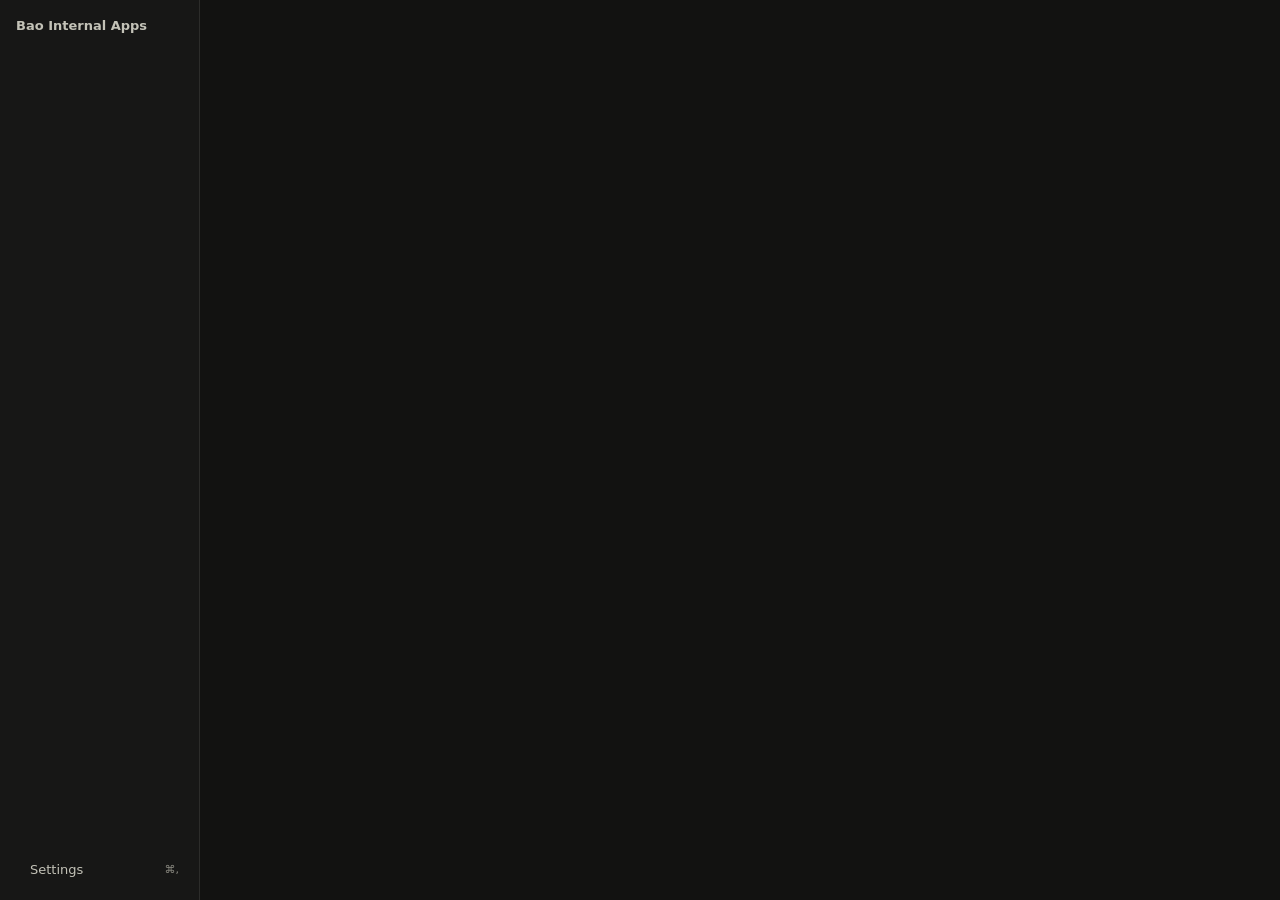
==== app/ui/index.html @ 27488d8f "feat (system-monitor): add app shell and System Monitor tool Desktop window with a tool sidebar, Set" ====
<!doctype html>
<!-- LEARN: the app shell. pywebview loads this page into the window; tools are
     swapped into the content area without reloading the page. -->
<html lang="en">
<head>
  <meta charset="utf-8">
  <meta name="viewport" content="width=device-width, initial-scale=1">
  <title>Bao Internal Apps</title>
  <link rel="stylesheet" href="style.css">
</head>
<body>
  <div class="app" id="app">
    <aside class="sidebar">
      <div class="brand">
        <span class="brand-name">Bao Internal Apps</span>
        <button class="icon-btn" id="collapse-btn" title="Collapse sidebar (⌘\)"></button>
      </div>
      <nav class="nav" id="tool-nav"></nav>
      <div class="nav-spacer"></div>
      <div class="nav-item" id="settings-nav" data-view="settings" title="Settings (⌘,)">
        <span class="nav-icon" data-icon="settings"></span>
        <span class="label">Settings</span>
        <span class="kbd">⌘,</span>
      </div>
    </aside>
    <main class="content" id="view"></main>
  </div>

  <script src="icons.js"></script>
  <script src="charts.js"></script>
  <script src="settings.js"></script>
  <script src="shell.js"></script>
</body>
</html>
---- app/ui/style.css ----
/* Shared look for the whole app: always dark. */

/* LEARN: colour tokens live in one place as CSS custom properties. Every
   tool uses var(--name), so changing a colour here restyles every tool. */
:root {
  color-scheme: dark;
  --bg: #121211;
  --sidebar: #171716;
  --surface-1: #1a1a19;
  --surface-2: #222220;
  --border: #2c2c2a;
  --track: #2f2f2c;
  --text-primary: #f0efec;
  --text-secondary: #c3c2b7;
  --text-muted: #8a8980;
  --accent: #3987e5;
  --good: #0ca30c;
  --warning: #fab219;
  --critical: #d03b3b;
  --p-core: #3987e5;
  --e-core: #9085e9;
  /* line colours for charts with two series (dark-mode categorical slots 1, 2) */
  --series-1: #3987e5;
  --series-2: #d95926;
  --radius: 14px;
  --sidebar-width: 200px;
  --sidebar-collapsed-width: 60px;
  font-family: -apple-system, BlinkMacSystemFont, "SF Pro Text", system-ui, sans-serif;
}

* { box-sizing: border-box; }

html, body { margin: 0; height: 100%; }

body {
  background: var(--bg);
  color: var(--text-primary);
  overflow: hidden;
  -webkit-user-select: none;
  user-select: none;
}

/* LEARN: tabular-nums gives every digit the same width, so live numbers
   do not jitter sideways as they change. */
.num { font-variant-numeric: tabular-nums; }

@media (prefers-reduced-motion: reduce) {
  *, *::before, *::after { transition: none !important; animation: none !important; }
}

/* shell layout */
.app {
  display: grid;
  grid-template-columns: var(--sidebar-width) 1fr;
  height: 100vh;
  transition: grid-template-columns 0.2s ease;
}

.app.collapsed { grid-template-columns: var(--sidebar-collapsed-width) 1fr; }

.sidebar {
  background: var(--sidebar);
  border-right: 1px solid var(--border);
  display: flex;
  flex-direction: column;
  padding: 14px 10px;
  gap: 4px;
  min-width: 0;
}

.brand {
  display: flex;
  align-items: center;
  justify-content: space-between;
  padding: 4px 6px 14px;
}

.brand-name {
  font-weight: 600;
  font-size: 13px;
  color: var(--text-secondary);
  white-space: nowrap;
  overflow: hidden;
}

.icon-btn {
  background: none;
  border: 0;
  color: var(--text-muted);
  cursor: pointer;
  padding: 6px;
  border-radius: 8px;
  display: grid;
  place-items: center;
}

.icon-btn:hover { background: var(--surface-2); color: var(--text-primary); }

.nav { display: flex; flex-direction: column; gap: 4px; }

.nav-item {
  display: flex;
  align-items: center;
  gap: 10px;
  padding: 9px 10px;
  border-radius: 9px;
  color: var(--text-secondary);
  font-size: 13px;
  cursor: pointer;
  white-space: nowrap;
}

.nav-item:hover { background: var(--surface-2); }
.nav-item.active { background: var(--surface-2); color: var(--text-primary); }
.nav-icon { display: grid; place-items: center; flex: none; }
.nav-spacer { flex: 1; }
.kbd { margin-left: auto; color: var(--text-muted); font-size: 11px; }

.app.collapsed .label,
.app.collapsed .brand-name,
.app.collapsed .kbd { display: none; }
.app.collapsed .brand,
.app.collapsed .nav-item { justify-content: center; }

.content {
  overflow-y: auto;
  padding: 22px 24px 40px;
  container-type: inline-size;
  /* LEARN: scroll anchoring lets the browser move the scroll position to keep
     an element it picked in place. Live tools replace parts of the page on
     every refresh, which made the whole page jump; the page stays where the
     user scrolled it instead. */
  overflow-anchor: none;
}

/* shared page pieces */
.page-head {
  display: flex;
  align-items: baseline;
  justify-content: space-between;
  margin-bottom: 18px;
}

.page-head h1 { font-size: 20px; margin: 0; font-weight: 650; }
.page-head .meta { font-size: 12px; color: var(--text-muted); }

.card {
  background: var(--surface-1);
  border: 1px solid var(--border);
  border-radius: var(--radius);
  padding: 18px;
  min-width: 0;
  position: relative;
}

.card-title {
  display: flex;
  align-items: center;
  gap: 8px;
  font-size: 12px;
  text-transform: uppercase;
  letter-spacing: 0.06em;
  color: var(--text-muted);
  margin-bottom: 14px;
}

/* loading skeleton: a soft shimmer until the first data arrives */
.card.loading > *:not(.card-title) { visibility: hidden; }

.card.loading::after {
  content: "";
  position: absolute;
  inset: 48px 18px 18px;
  border-radius: 10px;
  background: linear-gradient(90deg, var(--surface-2) 0%, #2a2a28 50%, var(--surface-2) 100%);
  background-size: 200% 100%;
  animation: shimmer 1.4s infinite linear;
}

@keyframes shimmer { to { background-position: -200% 0; } }

/* per-tool error card */
.error-card {
  max-width: 520px;
  margin: 60px auto;
  text-align: center;
  color: var(--text-secondary);
}

.error-card .icon { color: var(--warning); margin-bottom: 10px; }
.error-card h2 { font-size: 16px; color: var(--text-primary); margin: 0 0 6px; }
.error-card p { font-size: 13px; margin: 0; }

/* settings page */
.settings-section { margin-bottom: 16px; }

.settings-section-head {
  display: flex;
  align-items: center;
  justify-content: space-between;
  margin-bottom: 6px;
}

.settings-section-head h2 { font-size: 14px; margin: 0; font-weight: 600; }

.text-btn {
  display: inline-flex;
  align-items: center;
  gap: 6px;
  background: none;
  border: 1px solid var(--border);
  color: var(--text-secondary);
  border-radius: 8px;
  padding: 5px 10px;
  font-size: 12px;
  cursor: pointer;
}

.text-btn:hover { color: var(--text-primary); background: var(--surface-2); }

.setting-row {
  display: flex;
  align-items: center;
  justify-content: space-between;
  gap: 16px;
  padding: 14px 0;
  border-top: 1px solid var(--border);
}

.setting-row:first-of-type { border-top: 0; }
.setting-title { font-size: 13px; }
.setting-desc { font-size: 12px; color: var(--text-muted); margin-top: 2px; }

/* LEARN: a segmented control is a row of buttons where exactly one is on. */
.segmented {
  display: inline-flex;
  background: var(--surface-2);
  border: 1px solid var(--border);
  border-radius: 9px;
  padding: 2px;
  flex: none;
}

.segmented button {
  background: none;
  border: 0;
  color: var(--text-secondary);
  font-size: 12px;
  padding: 5px 12px;
  border-radius: 7px;
  cursor: pointer;
}

.segmented button.on { background: var(--accent); color: #fff; }

/* shared chart pieces (drawn by charts.js) */
.ring-wrap { position: relative; flex: none; }
.ring-wrap .ring-label { position: absolute; inset: 0; display: grid; place-items: center; text-align: center; }
.ring-label .big { font-size: 24px; font-weight: 650; }
.ring-label .small { font-size: 10px; color: var(--text-muted); display: block; margin-top: -2px; }
.ring-wrap .arc { transition: stroke-dashoffset 0.6s ease, stroke 0.4s; }
.spark { width: 100%; height: 44px; display: block; margin-top: 8px; }
.legend { display: flex; gap: 12px; font-size: 11px; color: var(--text-muted); margin-top: 6px; }
.legend i { display: inline-block; width: 8px; height: 8px; border-radius: 2px; margin-right: 5px; vertical-align: middle; }
.gauge { text-align: center; }
.gauge .arc { transition: stroke-dashoffset 0.6s ease, stroke 0.4s; }
.gauge .g-val { font-size: 22px; font-weight: 650; margin-top: -34px; }
.gauge .g-sub { font-size: 11px; color: var(--text-muted); min-height: 14px; }
.gauge .g-name { font-size: 12px; color: var(--text-secondary); margin-top: 2px; }
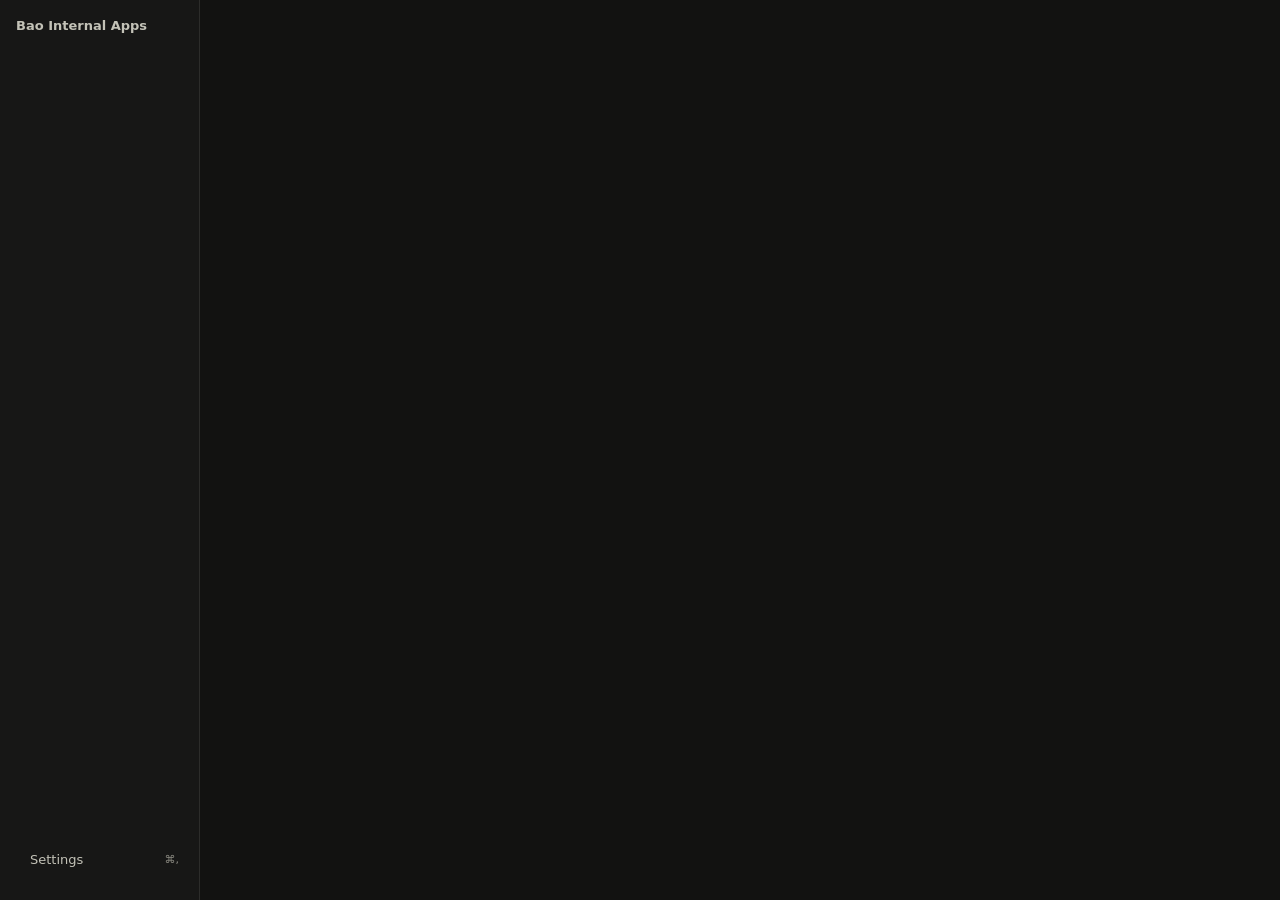
==== commit 8b15b3c1: "feat (app): lighter refreshes, own-usage card, open at login, error badge and security policy Co-Aut" ====
--- a/app/ui/index.html
+++ b/app/ui/index.html
@@ -1,31 +1,80 @@
 <!doctype html>
-<!-- LEARN: the app shell. pywebview loads this page into the window; tools are
-     swapped into the content area without reloading the page. -->
+<!-- LEARN: YOU ARE HERE
+       main.py opens the window ▶ pywebview loads THIS PAGE
+       ▶ the 4 scripts at the bottom fill it in and talk to Python (bridge.py)
+       read next → app/ui/style.css -->
+
+<!-- LEARN: the app shell = the frame that stays put (sidebar + empty content
+     area); tools are swapped into the content area, the page never reloads
+     industry term: "single-page app" (SPA)
+
+       ┌──────────┬──────────────────────────┐
+       │ sidebar  │ content (#view)          │
+       │  tools   │   current tool or        │
+       │  ...     │   the Settings page      │
+       │ Settings │                          │
+       └──────────┴──────────────────────────┘ -->
 <html lang="en">
 <head>
   <meta charset="utf-8">
+  <!-- LEARN: Content-Security-Policy (CSP) = the page's house rules for code
+       browsers (WebKit here) refuse anything these rules don't allow
+
+       script-src 'self' blob:   scripts only from the app's own files, plus
+                                 tool scripts loaded as in-memory files (shell.js);
+                                 NO code hidden in text (onerror="…" attributes, inline script tags)
+       'unsafe-eval'             needed by pywebview: it builds its bridge
+                                 functions from text; attackers still can't get
+                                 code onto the page, because inline code stays blocked
+       connect-src / img-src     no talking to, or loading from, the internet;
+                                 data: → app icons arrive as data: pictures
+       style-src 'unsafe-inline' styles may be inline (tools add a <style>);
+                                 styles can't run code
+       object-src / base-uri / form-action 'none'  → plugins, base-URL tricks
+                                 and forms are switched off entirely
+
+       a refused attempt is written to the log (see shell.js)
+       industry term: "defense in depth" (a second lock after escaping text) -->
+  <meta http-equiv="Content-Security-Policy" content="default-src 'self'; script-src 'self' blob: 'unsafe-eval'; style-src 'self' 'unsafe-inline'; img-src 'self' data:; font-src 'self'; connect-src 'self'; object-src 'none'; base-uri 'none'; form-action 'none'">
+  <!-- LEARN: viewport = "page width = window width, no zoom" -->
   <meta name="viewport" content="width=device-width, initial-scale=1">
   <title>Bao Internal Apps</title>
+  <!-- LEARN: link rel="stylesheet" → load the CSS file (all the looks) -->
   <link rel="stylesheet" href="style.css">
 </head>
 <body>
+  <!-- LEARN: id="…" = a unique name the scripts use to find an element
+       class="…" = a style name (style.css), many elements can share one -->
   <div class="app" id="app">
     <aside class="sidebar">
       <div class="brand">
         <span class="brand-name">Bao Internal Apps</span>
+        <!-- empty → shell.js puts the icon in; title = hover tooltip -->
         <button class="icon-btn" id="collapse-btn" title="Collapse sidebar (⌘\)"></button>
       </div>
+      <!-- empty → shell.js adds one entry per tool (from bridge list_tools) -->
       <nav class="nav" id="tool-nav"></nav>
+      <!-- grows to push Settings to the bottom -->
       <div class="nav-spacer"></div>
+      <!-- LEARN: data-… = your own extra info on an element
+           JS reads it as element.dataset.view → "settings"
+           data-icon → shell.js swaps in that icon from icons.js -->
       <div class="nav-item" id="settings-nav" data-view="settings" title="Settings (⌘,)">
         <span class="nav-icon" data-icon="settings"></span>
         <span class="label">Settings</span>
         <span class="kbd">⌘,</span>
       </div>
+      <!-- the version, filled in by shell.js; hover shows the full stamp -->
+      <div class="app-version" id="app-version"></div>
     </aside>
+    <!-- the tool / Settings page is drawn in here -->
     <main class="content" id="view"></main>
   </div>
 
+  <!-- LEARN: scripts run top to bottom, in this order
+       each one adds one global (window.BaoIcons, …) the next ones use
+       → shell.js is last because it needs all the others
+       at the end of body → the elements above exist when they run -->
   <script src="icons.js"></script>
   <script src="charts.js"></script>
   <script src="settings.js"></script>
--- a/app/ui/style.css
+++ b/app/ui/style.css
@@ -1,7 +1,23 @@
+/* LEARN: YOU ARE HERE
+     index.html loads THIS FILE ▶ the look of the shell + shared pieces
+     ▶ every tool's view.css builds on these colours and classes
+     read next → app/ui/icons.js */
+
 /* Shared look for the whole app: always dark. */
 
+/* LEARN: how CSS reads
+     selector { property: value; }
+     .card      → every element with class="card"
+     #view      → the element with id="view"
+     .a .b      → a .b somewhere inside a .a
+     .a.b       → one element with BOTH classes
+     .a > .b    → a .b directly inside a .a (one level only)
+     :hover     → while the mouse is over it */
+
 /* LEARN: colour tokens live in one place as CSS custom properties. Every
-   tool uses var(--name), so changing a colour here restyles every tool. */
+   tool uses var(--name), so changing a colour here restyles every tool.
+   industry term: "design tokens"
+   :root = the whole page (the html element) → visible everywhere */
 :root {
   color-scheme: dark;
   --bg: #121211;
@@ -17,6 +33,8 @@
   --good: #0ca30c;
   --warning: #fab219;
   --critical: #d03b3b;
+  /* a full battery on the charger (Power card), apart from "charging" green */
+  --charged: #2fb3a6;
   --p-core: #3987e5;
   --e-core: #9085e9;
   /* line colours for charts with two series (dark-mode categorical slots 1, 2) */
@@ -28,6 +46,8 @@
   font-family: -apple-system, BlinkMacSystemFont, "SF Pro Text", system-ui, sans-serif;
 }
 
+/* LEARN: * = every element
+   border-box → width includes padding + border (sizes add up as expected) */
 * { box-sizing: border-box; }
 
 html, body { margin: 0; height: 100%; }
@@ -35,7 +55,9 @@
 body {
   background: var(--bg);
   color: var(--text-primary);
+  /* the content area scrolls, not the whole page */
   overflow: hidden;
+  /* no text selection on drag → feels like an app, not a web page */
   -webkit-user-select: none;
   user-select: none;
 }
@@ -44,11 +66,19 @@
    do not jitter sideways as they change. */
 .num { font-variant-numeric: tabular-nums; }
 
+/* LEARN: @media (…) { … } = rules that apply only when the condition holds
+   here: the user turned on "Reduce motion" in macOS settings → no animations
+   ::before / ::after = extra boxes CSS can draw before / after an element */
 @media (prefers-reduced-motion: reduce) {
   *, *::before, *::after { transition: none !important; animation: none !important; }
 }
 
 /* shell layout */
+/* LEARN: grid = lay children out in columns / rows
+   grid-template-columns: 200px 1fr → sidebar 200px, content takes the rest
+   1fr = "one share of the free space"
+   100vh = 100% of the window height
+   transition → the width change animates over 0.2 s */
 .app {
   display: grid;
   grid-template-columns: var(--sidebar-width) 1fr;
@@ -56,8 +86,12 @@
   transition: grid-template-columns 0.2s ease;
 }
 
+/* shell.js adds class "collapsed" → narrow sidebar */
 .app.collapsed { grid-template-columns: var(--sidebar-collapsed-width) 1fr; }
 
+/* LEARN: flex = lay children out in one line (here: top to bottom)
+   flex-direction: column → stack vertically
+   gap → space between children */
 .sidebar {
   background: var(--sidebar);
   border-right: 1px solid var(--border);
@@ -83,6 +117,7 @@
   overflow: hidden;
 }
 
+/* LEARN: place-items: center on a grid → child centered both ways */
 .icon-btn {
   background: none;
   border: 0;
@@ -113,9 +148,44 @@
 .nav-item:hover { background: var(--surface-2); }
 .nav-item.active { background: var(--surface-2); color: var(--text-primary); }
 .nav-icon { display: grid; place-items: center; flex: none; }
-.nav-spacer { flex: 1; }
-.kbd { margin-left: auto; color: var(--text-muted); font-size: 11px; }
-
+.nav-spacer { flex: 1; } /* takes all spare height → Settings sits at the bottom */
+/* red count of unseen errors (Logs entry); collapsed sidebar → a dot on the icon */
+.nav-badge {
+  margin-left: auto;
+  min-width: 18px;
+  padding: 0 5px;
+  border-radius: 9px;
+  background: var(--critical);
+  color: #fff;
+  font-size: 10px;
+  font-weight: 650;
+  line-height: 16px;
+  text-align: center;
+}
+
+.nav-badge[hidden] { display: none; }
+.nav-badge:not([hidden]) + .kbd { margin-left: 6px; }
+.nav-item { position: relative; }
+.app.collapsed .nav-badge { position: absolute; top: 5px; right: 9px; min-width: 8px; height: 8px; padding: 0; font-size: 0; }
+
+/* version under Settings: small and muted; full stamp on hover; hidden when
+   the sidebar is collapsed */
+.app-version {
+  padding: 6px 10px 0;
+  font-size: 10.5px;
+  color: var(--text-muted);
+  opacity: 0.7;
+  white-space: nowrap;
+  overflow: hidden;
+  text-overflow: ellipsis;
+  cursor: default;
+}
+
+.app.collapsed .app-version { display: none; }
+
+.kbd { margin-left: auto; /* auto margin → pushed to the right end */ color: var(--text-muted); font-size: 11px; }
+
+/* collapsed → hide every text label, center the icons */
 .app.collapsed .label,
 .app.collapsed .brand-name,
 .app.collapsed .kbd { display: none; }
@@ -125,6 +195,9 @@
 .content {
   overflow-y: auto;
   padding: 22px 24px 40px;
+  /* LEARN: container query (industry term)
+     container-type: inline-size → tools can write @container rules that
+     react to THIS box's width (not the window's); see view.css */
   container-type: inline-size;
   /* LEARN: scroll anchoring lets the browser move the scroll position to keep
      an element it picked in place. Live tools replace parts of the page on
@@ -144,6 +217,8 @@
 .page-head h1 { font-size: 20px; margin: 0; font-weight: 650; }
 .page-head .meta { font-size: 12px; color: var(--text-muted); }
 
+/* LEARN: position: relative → children with position: absolute are
+   placed inside the card (the loading shimmer below uses it) */
 .card {
   background: var(--surface-1);
   border: 1px solid var(--border);
@@ -164,7 +239,11 @@
   margin-bottom: 14px;
 }
 
-/* loading skeleton: a soft shimmer until the first data arrives */
+/* loading skeleton: a soft shimmer until the first data arrives
+   industry term: "skeleton screen"
+   :not(.card-title) → everything except the title is hidden
+   ::after → one extra box drawn on top, with a moving gradient
+   inset: 48px 18px 18px → top, left/right, bottom distances */
 .card.loading > *:not(.card-title) { visibility: hidden; }
 
 .card.loading::after {
@@ -177,9 +256,10 @@
   animation: shimmer 1.4s infinite linear;
 }
 
+/* LEARN: @keyframes = a named animation; here it slides the gradient left */
 @keyframes shimmer { to { background-position: -200% 0; } }
 
-/* per-tool error card */
+/* per-tool error card (shell.js shows it when a tool fails to load) */
 .error-card {
   max-width: 520px;
   margin: 60px auto;
@@ -191,7 +271,7 @@
 .error-card h2 { font-size: 16px; color: var(--text-primary); margin: 0 0 6px; }
 .error-card p { font-size: 13px; margin: 0; }
 
-/* settings page */
+/* settings page (drawn by settings.js) */
 .settings-section { margin-bottom: 16px; }
 
 .settings-section-head {
@@ -227,11 +307,16 @@
   border-top: 1px solid var(--border);
 }
 
+/* first row → no line above it */
 .setting-row:first-of-type { border-top: 0; }
 .setting-title { font-size: 13px; }
 .setting-desc { font-size: 12px; color: var(--text-muted); margin-top: 2px; }
 
-/* LEARN: a segmented control is a row of buttons where exactly one is on. */
+/* version line at the bottom of the Settings page */
+.settings-footer { font-size: 11px; color: var(--text-muted); text-align: center; margin-top: 18px; }
+
+/* LEARN: a segmented control is a row of buttons where exactly one is on.
+   settings.js gives the chosen one class "on" → blue */
 .segmented {
   display: inline-flex;
   background: var(--surface-2);
@@ -252,8 +337,23 @@
 }
 
 .segmented button.on { background: var(--accent); color: #fff; }
-
-/* shared chart pieces (drawn by charts.js) */
+/* disabled (e.g. Open at login in the dev copy) → dimmed, not clickable */
+.segmented button:disabled { opacity: 0.45; cursor: default; }
+
+/* the own-usage row: text + sparkline on the left, three numbers on the right */
+.usage-row { align-items: flex-start; }
+.usage-text { flex: 1; min-width: 0; }
+.usage-stats { display: flex; gap: 18px; flex: none; }
+/* fixed width → "0.8%" becoming "12.3%" can't push the text beside it into a
+   new line (which would make the page jump; see app/ui/README.md) */
+.usage-stats div { display: flex; flex-direction: column; align-items: flex-end; min-width: 64px; }
+.usage-stats b { font-size: 18px; font-weight: 650; }
+.usage-stats span { font-size: 11px; color: var(--text-muted); }
+
+/* shared chart pieces (drawn by charts.js)
+   LEARN: position: absolute + inset: 0 → the label covers the ring exactly,
+   so the number sits in the ring's middle
+   transition on stroke-dashoffset → rings / gauges glide to new values */
 .ring-wrap { position: relative; flex: none; }
 .ring-wrap .ring-label { position: absolute; inset: 0; display: grid; place-items: center; text-align: center; }
 .ring-label .big { font-size: 24px; font-weight: 650; }
